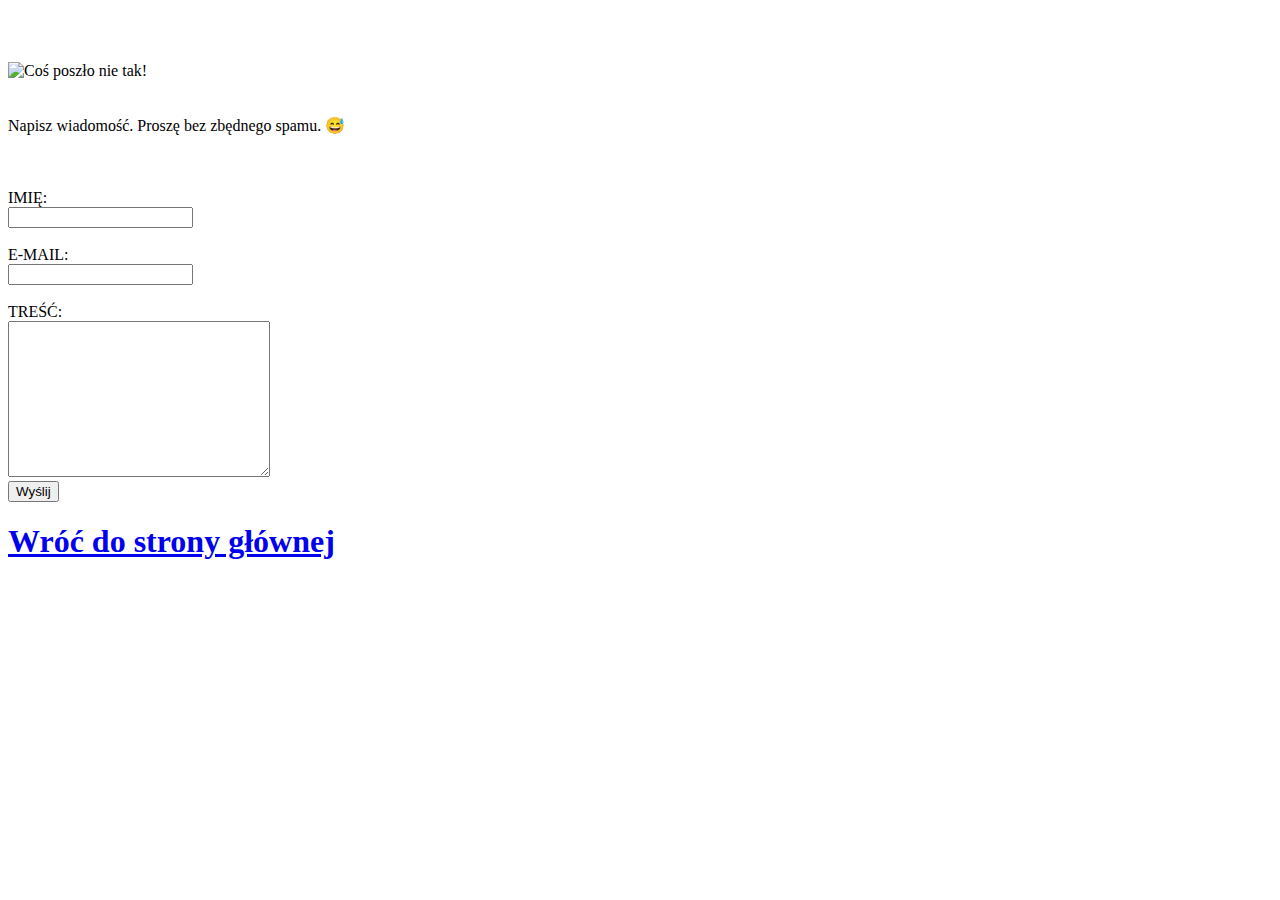
==== kontakt.html @ db15f56c "Initial commit" ====
<!DOCTYPE html>

<html lang="en">

<head>

    <meta charset="UTF-8">
    <meta http-equiv="X-UA-Compatible" content="IE=edge">
    <meta name="viewport" content="width=device-width, initial-scale=1.0">
    <title>Kontakt &#128517;</title> <!--Tytuł zakładki w przeglądarce-->

</head>

<body>

<br>
<br>
<br>

    <div>
        <img src="https://www.pniewy.wlkp.pl/files/image/Aktualnosci/kontakt-z-nami-2.jpeg" alt="Coś poszło nie tak!"> <!--img dodaje obrazek do strony poprzez link lub lokalnie, a alt odpowiada za tekst, który wyświetli się, gdy nie uda się załadować obrazka-->
        <br>
        <br>
        <br>
        <span>Napisz wiadomość.</span> <!-- Span jest elementem liniowym -->
        <span>Proszę bez zbędnego spamu. &#128517;</span> <!-- Span przydatny jest, by np. daną część tekstu zabarwić na inny kolor-->
    </div> <!-- Div wyświetla się w nowym wierszu -->

<br>
<br>
<br>

    <form> <!--formularz-->
        IMIĘ:
        <br>
        <input type="text" required> <!--Miejsce na tekst; required=wymagane wypełnienie-->
        <br>
        <br>
        E-MAIL:
        <br>
        <input type="email" required> <!--type email wymaga wprowadzenia odpowiedniego formatu w miejsce-->
        <br>
        <br>
        TREŚĆ:
        <br>
        <textarea cols="30" rows="10" required></textarea> <!--cols i rows odpowiadają za rozmiar pola do wypełnienia-->
        <br>
        <input id="submit_button" type="submit" value="Wyślij"> <!--przycisk wyślij--> <!--ID przydatne do identyfikowania przez JAVA i CSS-->

    </form>

    <a href="index.html"> <h1>Wróć do strony głównej</h1></a>

</body>



</html>
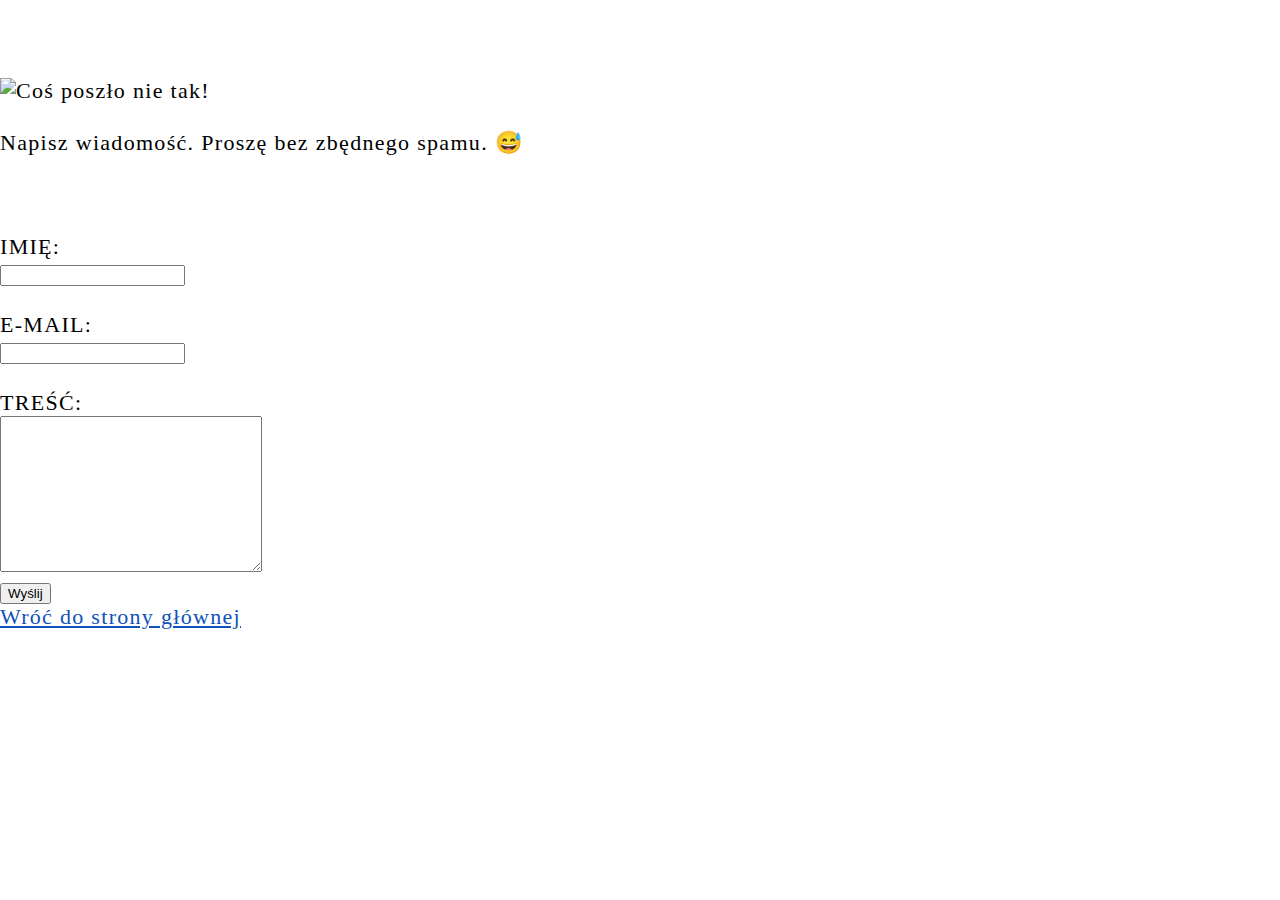
==== commit 38814680: "komunikat" ====
--- a/kontakt.html
+++ b/kontakt.html
@@ -8,6 +8,7 @@
     <meta http-equiv="X-UA-Compatible" content="IE=edge">
     <meta name="viewport" content="width=device-width, initial-scale=1.0">
     <title>Kontakt &#128517;</title> <!--Tytuł zakładki w przeglądarce-->
+    <link rel="stylesheet" href="styles.css"> <!--tag odpowiedzialny za załadowanie pliku CSS-->
 
 </head>
 
@@ -18,10 +19,13 @@
 <br>
 
     <div>
-        <img src="https://www.pniewy.wlkp.pl/files/image/Aktualnosci/kontakt-z-nami-2.jpeg" alt="Coś poszło nie tak!"> <!--img dodaje obrazek do strony poprzez link lub lokalnie, a alt odpowiada za tekst, który wyświetli się, gdy nie uda się załadować obrazka-->
+        <!-- <p style="width: 300px; float: left;">TEXT TEXT TEXT TEXT TEXT TEXT TEXT TEXT TEXT TEXT TEXT TEXT TEXT TEXT TEXT TEXT TEXT TEXT TEXT TEXT TEXT TEXT TEXT TEXT TEXT TEXT TEXT TEXT TEXT TEXT TEXT TEXT</p> -->
+        <img src="https://static.abstore.pl/img/papierhurt/c7596402-2c99-4705-aea0-c295be397204/l/koperta-b-4-hk-biala-10-szt.jpg" alt="Coś poszło nie tak!"> <!--img dodaje obrazek do strony poprzez link lub lokalnie, a alt odpowiada za tekst, który wyświetli się, gdy nie uda się załadować obrazka-->
+        
+        <div style="clear: both;"></div>
+        
         <br>
-        <br>
-        <br>
+        
         <span>Napisz wiadomość.</span> <!-- Span jest elementem liniowym -->
         <span>Proszę bez zbędnego spamu. &#128517;</span> <!-- Span przydatny jest, by np. daną część tekstu zabarwić na inny kolor-->
     </div> <!-- Div wyświetla się w nowym wierszu -->
@@ -30,7 +34,7 @@
 <br>
 <br>
 
-    <form> <!--formularz-->
+    <form> <!--formularz, element blokowy-->
         IMIĘ:
         <br>
         <input type="text" required> <!--Miejsce na tekst; required=wymagane wypełnienie-->
@@ -49,7 +53,7 @@
 
     </form>
 
-    <a href="index.html"> <h1>Wróć do strony głównej</h1></a>
+    <a href="index.html">Wróć do strony głównej</a>
 
 </body>
 
--- a/styles.css
+++ b/styles.css
@@ -0,0 +1,208 @@
+body { /* zastosowanie czcionki do tagu body */
+    font-family: 'Roboto';
+    font-size: 22px; 
+    /* margin-left: 100px; (odsunięcie od krawędzi)
+    margin-top: 100px; (odsunięcie od krawędzi) */
+    /* background-image: url("https://fripers.pl/blog/wp-content/uploads/2019/10/bl-01.jpg"); (Tło strony) */
+    margin: 0;
+    padding: 0;
+    letter-spacing: 1.3px;
+}
+
+table { /* selector - zamiast td można użyć table, by wyśrodkować całą tabelę razem z nagłówkiem */
+
+    /* text-align: center; property: value; */
+    line-height: 200%; /* wysokość komórki */
+    width: 300px; /* szerokość tabeli */
+    height: 200px; /* wysokość tabeli */
+    /* border: 1px solid black; (obramowanie) */
+    /* border-collapse: collapse; */
+    /* Powyższe wyśrodkowało tekst z tabeli */
+    border-top: 5px solid #FFDAB9;
+    color: #FFDAB9;
+    font-weight: bold;
+} 
+
+table th {
+    text-align: left;
+    color: #FA8072;
+}
+
+h1 {
+    color: #002366;
+}
+
+h3 {
+    color: #002366;
+    font-size: 34px;
+    font-weight: 900;
+    margin: 0;
+}
+
+p {
+    color: #FFDAB9;
+    font-weight: bold;
+    margin: 0;
+    /* font-weight: bold; (pogrubienie) */
+}
+
+.kolorek { /* odniesienie się do ustalonej w html klasy */
+    color: red;
+}
+
+div strong {
+    text-decoration: underline #FF66CE; /*podkreślenie; underline wavy podkreślenie faliste; można dodać kolor*/
+}
+
+
+mark {
+    border-radius: 10px; /*zaokrąglenie rogów*/
+}
+
+div#main-content {
+    background-color: #002366;
+    padding-left: 30px;
+    padding-top: 80px;
+    padding-bottom: 80px;
+    /* padding: 20px; (padding bez oznaczenia kierunku po myślniku stosuje odstęp z każdej strony)*/
+    /* border-style: solid; obramowanie*/
+    display: flex;
+    /* display:flex - ustawienie zawartości header obok siebie */
+    /* flex-direction:column; - ustawienie wszystkiego w jednej kolumnie */
+    /* flex-direction:row-reverse; - ustawienie zawartości odwrotnie*/
+    /* flex-wrap:nowrap; - zawijanie zawartości do kolumn */
+    /* flex-wrap:wrap; - zawijanie zawartości wierszy */
+    /* justify-content: center; justify-content: space-around; itd. - funkcje ułożenia zawartości, szczegóły w google */
+}
+
+* {
+    box-sizing: border-box; /*wyrównanie szerokości boxów (obramowań) */
+}
+
+a {
+    color: #0F52BA;
+}
+
+a:hover { /*a - kolor linku; a:hover - zmiana koloru linku przy najechaniu na niego*/
+    color: #FF66CE;
+}
+
+
+table tr:first-child { /* pierwszy tag tr */
+    color: #FFDAB9;
+}
+
+header {
+    display: flex;
+    /* display:flex - ustawienie zawartości header obok siebie */
+    justify-content: space-between;
+    /* justify-content: space-between - zrobienie miejsca między zawartościami */
+    padding: 30px;
+    align-items: center;
+    background-color: #FFDAB9;
+    /* background-image: linear-gradient(45deg, #EBF9FF, #FFF7F6); (gradient w tle) */
+}
+
+article {
+    margin-bottom: 80px;
+}
+
+#articles {
+    flex-grow: 1;
+    /* flex-grow - tworzenie przestrzeni między zawartościami wg flex grow - wartości można znaleźć na google*/
+}
+
+#tabeleczka {
+    flex-grow: 1;
+    align-self: center;
+    /* align-self: center; - wyśrodkowanie tabeli; wartości można znaleźć w google*/
+}
+
+footer {
+    left: 0;
+    bottom: 0;
+    padding: 10px;
+    text-align: center;
+    width: 100%;
+    background-color: #0F52BA;
+    color: #FFDAB9;
+    /*text-align:center; by wyśrodkować sekcje footer i width 100% by skalowało środkowanie w stosunku do całej strony*/
+}
+
+@media screen and (min-width: 600px) {
+    footer {
+        position: fixed;
+    }
+    /*funkcja służy temu, by 'footer' na urządzeniach poniżej wskazanej szerokości nie pojawiał się*/
+}
+
+@media screen and (max-width: 600px) {
+    div#main-content, header {
+        flex-direction: column;
+    }
+    /*funkcja służy temu, by wskazane pola układały się w kolumnie i nie nakładały na siebie na urządzeniach mobilnych*/
+}
+
+/*
+
+footer div {  (odniesienie się do tagu, który jest w innym tagu)
+    color: gray;
+}
+
+p {
+    color: green;
+    font-weight: bold;
+    /* text-indent: 50px; - przesunięcie tekstu
+}
+
+body {
+    color: gray;
+} (wprowadzenie koloru dla całego obszaru body w html; nie działa na kolor ustalony wewnętrznie w html)
+
+między tagiem i tagiem wskazanym jako wewnętrznym możey wpisać ">" - jest to symbol dziecka i obejmie tylko te tagi, które znajdują się bezpośrenio pod tagiem, który wskażemy jako główny
+
+p.kolorek { (odniesienie się do tagu p z ustaloną klasą kolorek)
+    color: red;
+}
+
+h3, p {
+    color: #FC7629;
+} (Ustalenie koloru dla kilku elementów na raz)
+
+.first-class {
+    color: red;
+}
+
+h1 {
+    color: green;
+}
+
+.third-class {
+    color: red !important; - important - najwyższy priorytet 
+}
+
+#first-id {
+    color: blue;
+} */
+
+/* div:hover { / hover - można stosować do dowolnego elementu /
+    color: #FF66CE;
+}
+
+span {
+    display:block; (w ten sposób można liniowy element span zamienić na blokowy)
+}
+
+header a {
+    float: right;
+} (przesunięcie tekstu w <a> w tagu header na prawo)
+
+header h1 {
+    float: left;
+}
+
+#articles {
+    padding: 30px;
+    padding-right: 100px;
+    float: left; (po to by tabela wskoczyła na prawo od artykułów)
+} */
